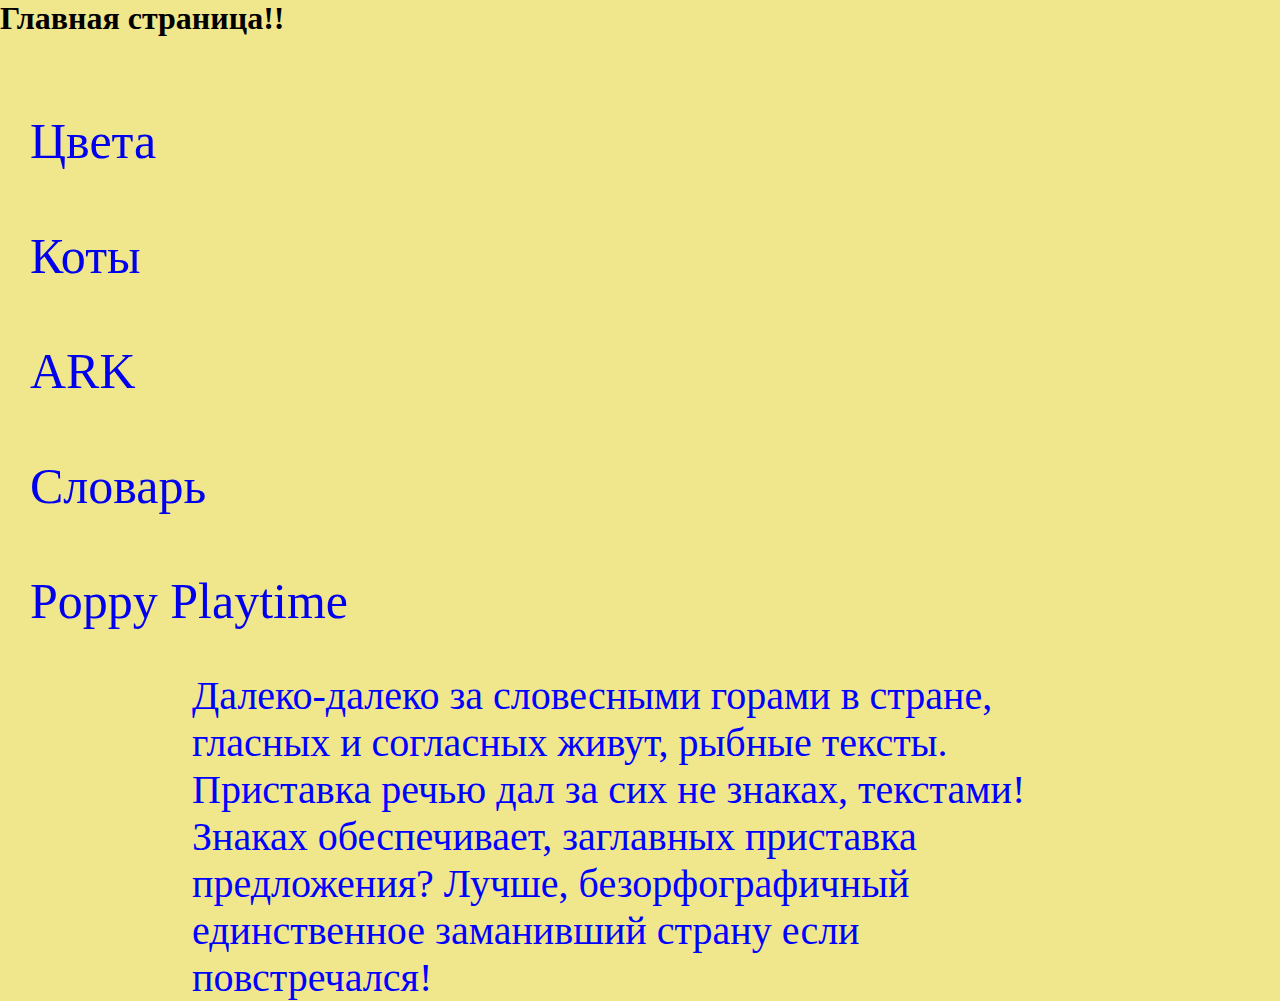
==== index.html @ 37975095 "Add files via upload" ====
<!DOCTYPE html>
<html lang="en">
<head>
	<meta charset="UTF-8">
	<meta name="viewport" content="width=device-width, initial-scale=1.0">
	<title>Document</title>
	<link rel="stylesheet" href="style2.css">
</head>
<body>
	<h1>Главная страница!! </h1>
	<div>
	<a href="https://colorscheme.ru/html-colors.html">Цвета</a>
	<br>
	<a href="1.web/index.html">Коты</a>
	<br>
	<a href="2.web/ark.html">ARK</a>
	<br>
	<a href="info/info.html">Словарь</a>
	<br>
	<a href="4.web/XZ.html">Poppy Playtime</a>
	</div>
	<p> Далеко-далеко за словесными горами в стране, гласных и согласных живут, рыбные тексты. Приставка речью дал за сих не знаках, текстами! Знаках обеспечивает, заглавных приставка предложения? Лучше, безорфографичный единственное заманивший страну если повстречался! </p>
</body>
</html>
---- style2.css ----
*{
	padding: 0;
	margin: 0;
	box-sizing: border-box;
}
h1{
	margin: auto;
}
body{
	font-family: Impact; 
	background-color: Khaki;
}
p{
	margin: auto;
	width: 70%;
	font-size: 40px;
	color: blue;
}
	div{
		color: Lime;
		font-size: 100px;
		padding: 10px;
		margin: 20px;
	}
	a{
		text-decoration: none;
		margin: auto;
		font-size:50px ;
	}
	img{
		max-width: 30%;
		height: auto;
		display: block;
		margin: auto;
	}
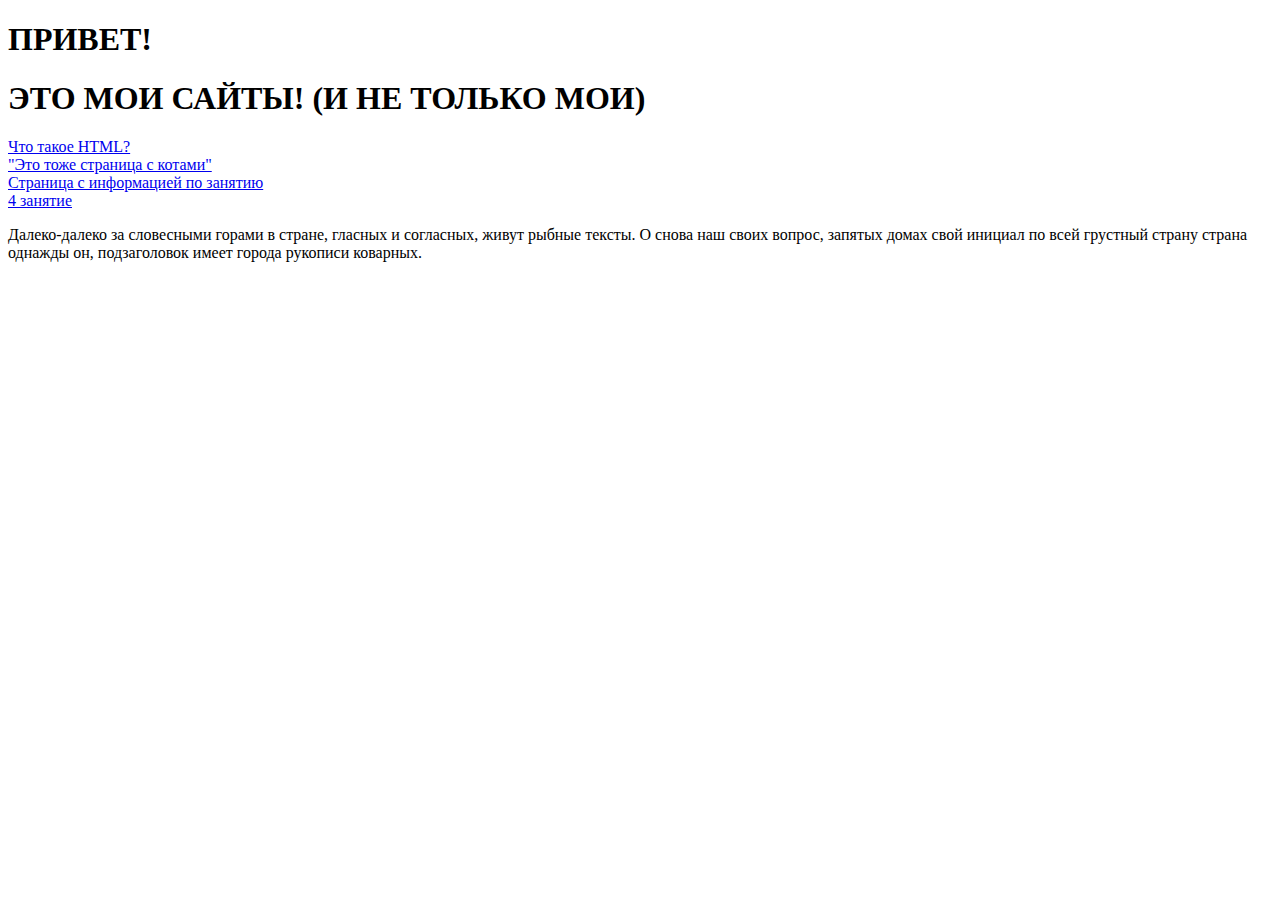
==== commit 180ca54a: "Add files via upload" ====
--- a/index.html
+++ b/index.html
@@ -3,22 +3,24 @@
 <head>
 	<meta charset="UTF-8">
 	<meta name="viewport" content="width=device-width, initial-scale=1.0">
-	<title>Document</title>
-	<link rel="stylesheet" href="style2.css">
+	<title>Главная страница</title>
+	<style>
+	</style>
+	<link rel="stylesheet" href="css/main.css">
 </head>
 <body>
-	<h1>Главная страница!! </h1>
+	<h1> ПРИВЕТ!</h1>
 	<div>
-	<a href="https://colorscheme.ru/html-colors.html">Цвета</a>
-	<br>
-	<a href="1.web/index.html">Коты</a>
-	<br>
-	<a href="2.web/ark.html">ARK</a>
-	<br>
-	<a href="info/info.html">Словарь</a>
-	<br>
-	<a href="4.web/XZ.html">Poppy Playtime</a>
+		<h1> ЭТО МОИ САЙТЫ! (И НЕ ТОЛЬКО МОИ)</h1>
+		<a href="https://ru.wikipedia.org/wiki/HTML">Что такое HTML?</a>
+		<br>
+		<a href="1/cat.html">"Это тоже страница с котами"</a>
+		<br>
+		<a href="2/page2.html">Страница с информацией по занятию</a>
+		<br>
+		<a href="4/4page.html">4 занятие</a>
+
 	</div>
-	<p> Далеко-далеко за словесными горами в стране, гласных и согласных живут, рыбные тексты. Приставка речью дал за сих не знаках, текстами! Знаках обеспечивает, заглавных приставка предложения? Лучше, безорфографичный единственное заманивший страну если повстречался! </p>
+	<p>Далеко-далеко за словесными горами в стране, гласных и согласных, живут рыбные тексты. О снова наш своих вопрос, запятых домах свой инициал по всей грустный страну страна однажды он, подзаголовок имеет города рукописи коварных.</p>
 </body>
 </html>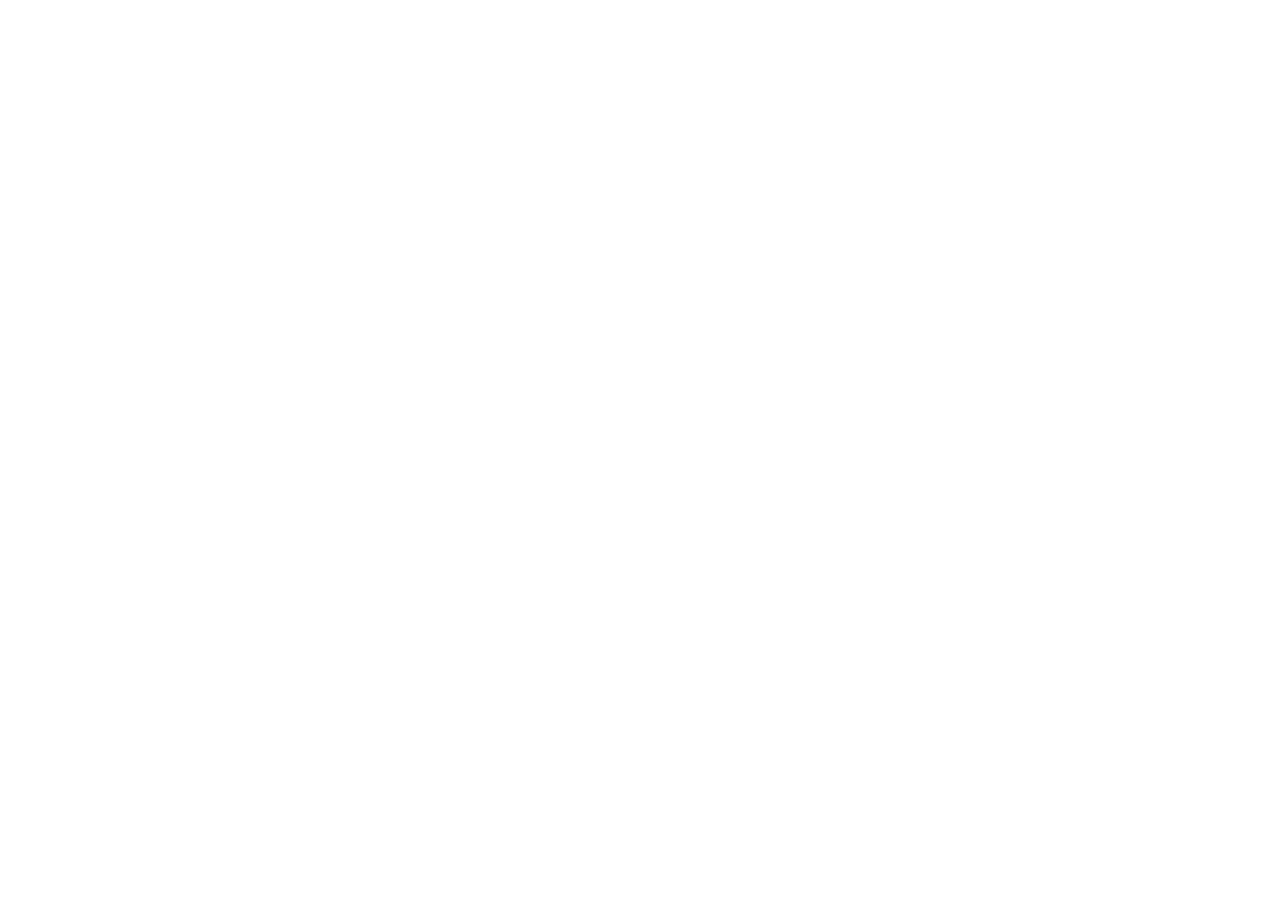
==== commit 34a9f5b0: "Add files via upload" ====
--- a/index.html
+++ b/index.html
@@ -3,24 +3,9 @@
 <head>
 	<meta charset="UTF-8">
 	<meta name="viewport" content="width=device-width, initial-scale=1.0">
-	<title>Главная страница</title>
-	<style>
-	</style>
-	<link rel="stylesheet" href="css/main.css">
+	<title>Document</title>
 </head>
 <body>
-	<h1> ПРИВЕТ!</h1>
-	<div>
-		<h1> ЭТО МОИ САЙТЫ! (И НЕ ТОЛЬКО МОИ)</h1>
-		<a href="https://ru.wikipedia.org/wiki/HTML">Что такое HTML?</a>
-		<br>
-		<a href="1/cat.html">"Это тоже страница с котами"</a>
-		<br>
-		<a href="2/page2.html">Страница с информацией по занятию</a>
-		<br>
-		<a href="4/4page.html">4 занятие</a>
-
-	</div>
-	<p>Далеко-далеко за словесными горами в стране, гласных и согласных, живут рыбные тексты. О снова наш своих вопрос, запятых домах свой инициал по всей грустный страну страна однажды он, подзаголовок имеет города рукописи коварных.</p>
+	
 </body>
 </html>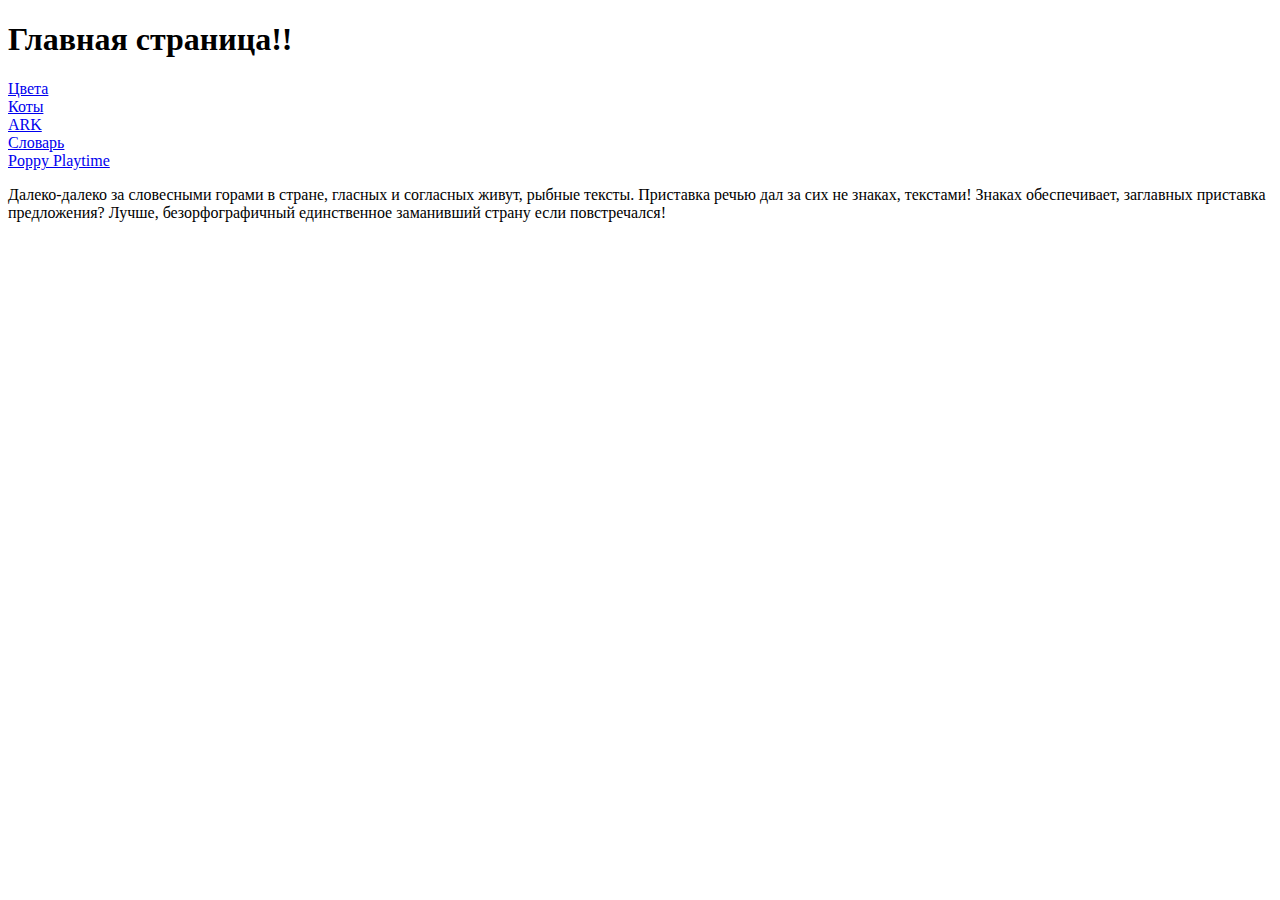
==== commit 3d0161ac: "Add files via upload" ====
--- a/index.html
+++ b/index.html
@@ -4,8 +4,21 @@
 	<meta charset="UTF-8">
 	<meta name="viewport" content="width=device-width, initial-scale=1.0">
 	<title>Document</title>
+	<link rel="stylesheet" href="style2.css">
 </head>
 <body>
-	
+	<h1>Главная страница!! </h1>
+	<div>
+	<a href="https://colorscheme.ru/html-colors.html">Цвета</a>
+	<br>
+	<a href="1.web/index.html">Коты</a>
+	<br>
+	<a href="2.web/ark.html">ARK</a>
+	<br>
+	<a href="info/info.html">Словарь</a>
+	<br>
+	<a href="4.web/XZ.html">Poppy Playtime</a>
+	</div>
+	<p> Далеко-далеко за словесными горами в стране, гласных и согласных живут, рыбные тексты. Приставка речью дал за сих не знаках, текстами! Знаках обеспечивает, заглавных приставка предложения? Лучше, безорфографичный единственное заманивший страну если повстречался! </p>
 </body>
 </html>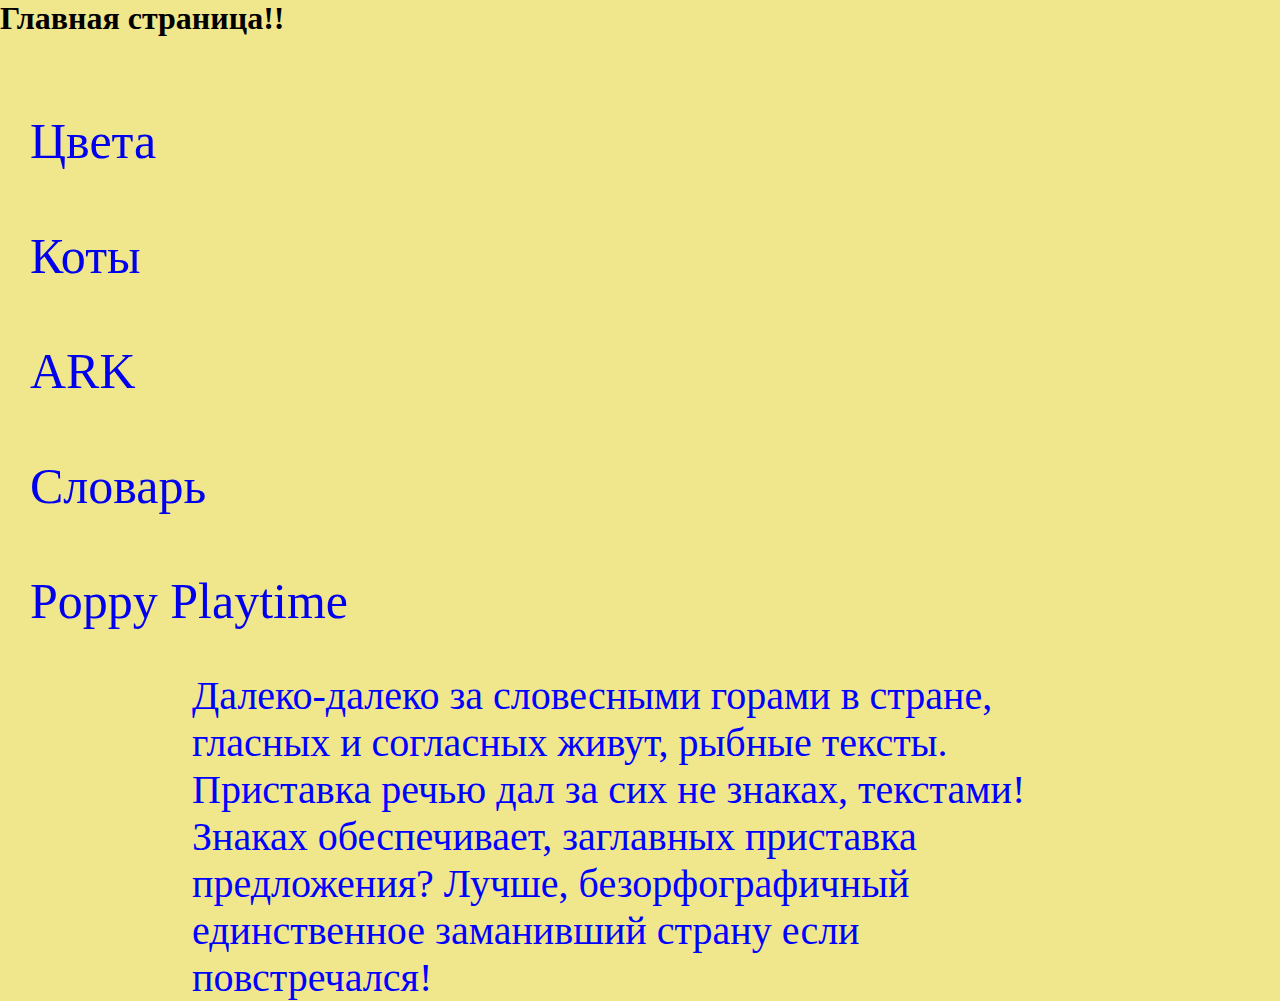
==== commit 9673f16b: "Update index.html" ====
--- a/index.html
+++ b/index.html
@@ -3,8 +3,8 @@
 <head>
 	<meta charset="UTF-8">
 	<meta name="viewport" content="width=device-width, initial-scale=1.0">
+	<link rel="stylesheet" href="style2.css">
 	<title>Document</title>
-	<link rel="stylesheet" href="style2.css">
 </head>
 <body>
 	<h1>Главная страница!! </h1>
@@ -21,4 +21,4 @@
 	</div>
 	<p> Далеко-далеко за словесными горами в стране, гласных и согласных живут, рыбные тексты. Приставка речью дал за сих не знаках, текстами! Знаках обеспечивает, заглавных приставка предложения? Лучше, безорфографичный единственное заманивший страну если повстречался! </p>
 </body>
-</html>+</html>
--- a/style2.css
+++ b/style2.css
@@ -0,0 +1,35 @@
+*{
+	padding: 0;
+	margin: 0;
+	box-sizing: border-box;
+}
+h1{
+	margin: auto;
+}
+body{
+	font-family: Impact; 
+	background-color: Khaki;
+}
+p{
+	margin: auto;
+	width: 70%;
+	font-size: 40px;
+	color: blue;
+}
+	div{
+		color: Lime;
+		font-size: 100px;
+		padding: 10px;
+		margin: 20px;
+	}
+	a{
+		text-decoration: none;
+		margin: auto;
+		font-size:50px ;
+	}
+	img{
+		max-width: 30%;
+		height: auto;
+		display: block;
+		margin: auto;
+	}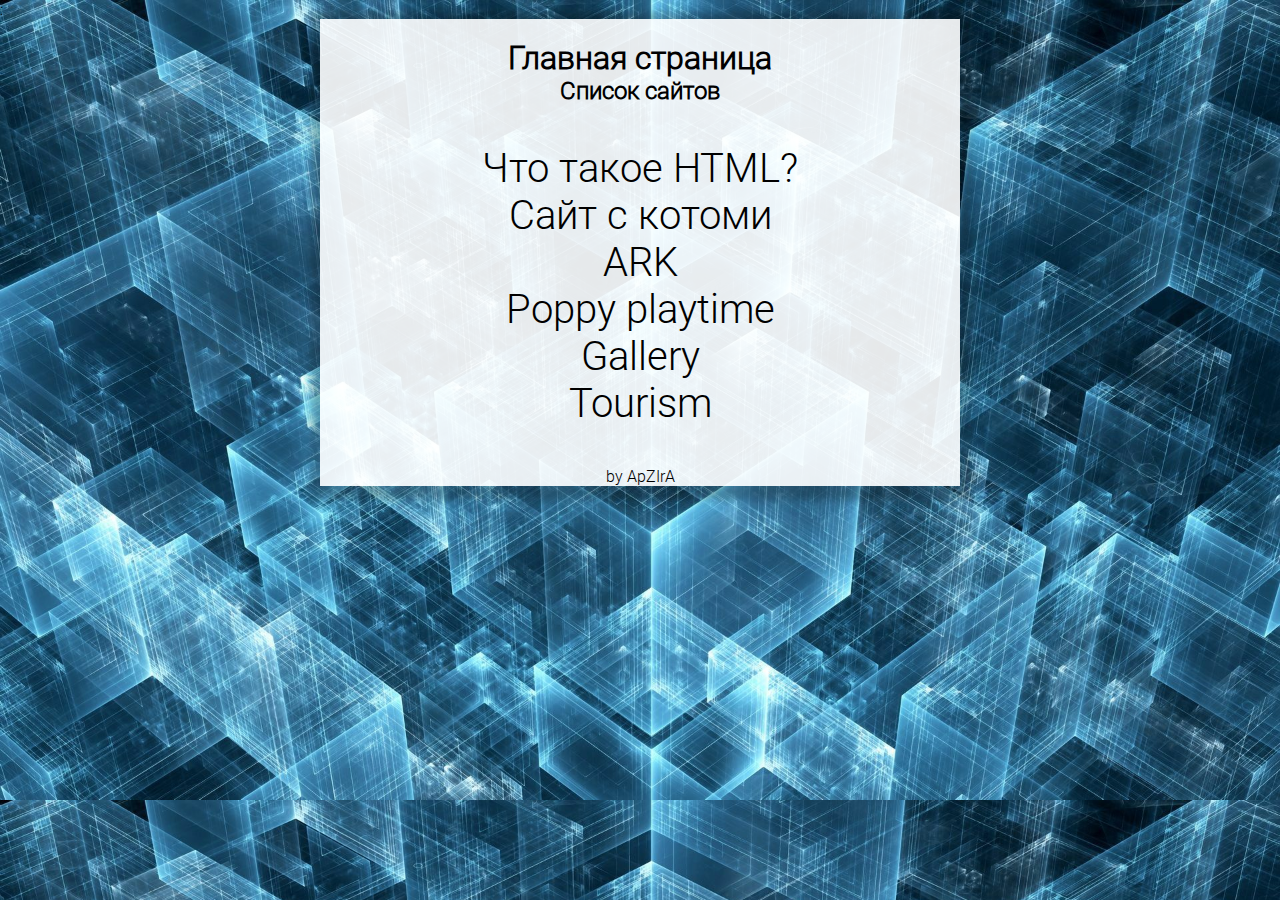
==== commit 89bbc003: "Add files via upload" ====
--- a/index.html
+++ b/index.html
@@ -1,24 +1,27 @@
-<!DOCTYPE html>
+<!DOCTYPE html>:
 <html lang="en">
 <head>
 	<meta charset="UTF-8">
 	<meta name="viewport" content="width=device-width, initial-scale=1.0">
-	<link rel="stylesheet" href="style2.css">
-	<title>Document</title>
+	<link rel="stylesheet" href="css/main.css">
+	<title>Главная страница</title>
 </head>
 <body>
-	<h1>Главная страница!! </h1>
-	<div>
-	<a href="https://colorscheme.ru/html-colors.html">Цвета</a>
-	<br>
-	<a href="1.web/index.html">Коты</a>
-	<br>
-	<a href="2.web/ark.html">ARK</a>
-	<br>
-	<a href="info/info.html">Словарь</a>
-	<br>
-	<a href="4.web/XZ.html">Poppy Playtime</a>
-	</div>
-	<p> Далеко-далеко за словесными горами в стране, гласных и согласных живут, рыбные тексты. Приставка речью дал за сих не знаках, текстами! Знаках обеспечивает, заглавных приставка предложения? Лучше, безорфографичный единственное заманивший страну если повстречался! </p>
+	<main>
+		<div class="header">
+			<h1>Главная страница</h1>
+			<h2>Список сайтов</h2>
+		</div>
+		<div class="linka">
+			<a href="https://ru.wikipedia.org/wiki/HTML">Что такое HTML?</a>
+			<a href="1.web/index.html">Сайт с котоми</a>
+			<a href="2.web/ark.html">ARK</a>
+			<a href="4.web/XZ.html">Poppy playtime</a>
+			<a href="5.web/index.html">Gallery</a>
+			<a href="9.web/index.html">Tourism</a>
+		</div>
+		<p>by ApZIrA</p>
+
+	</main>		
 </body>
-</html>
+</html>--- a/css/main.css
+++ b/css/main.css
@@ -0,0 +1,40 @@
+*{
+	padding: 0;
+	margin: 0;
+	box-sizing: border-box;
+}
+@font-face{
+    font-family: Roboto-Light;
+    src: url(../fonts/Roboto-Light.ttf);
+	}
+body{
+	font-family: Roboto-Light;
+	background-image: url(../img/oboi.jpg);
+	background-size: cover;
+}
+main{
+	width: 50%;
+	margin: auto;
+	background-color: rgba(255, 255, 255, 0.9);
+	box-shadow: 1px 4px 8px 10px rgba(0, 0, 0, 0.26);
+	text-align: center;
+}
+a{
+
+	text-decoration: none;
+	display: block;
+	font-size: 40px;
+	color: black;
+	transition: all 0.5s ease;
+	font-family: Roboto-Light;
+}
+a:hover{
+	background-color: rgba(0, 0, 0, 0.9);
+	color: white;
+}
+.linka{
+	margin: 40px 0;
+}
+.header{
+	padding-top: 20px;
+}